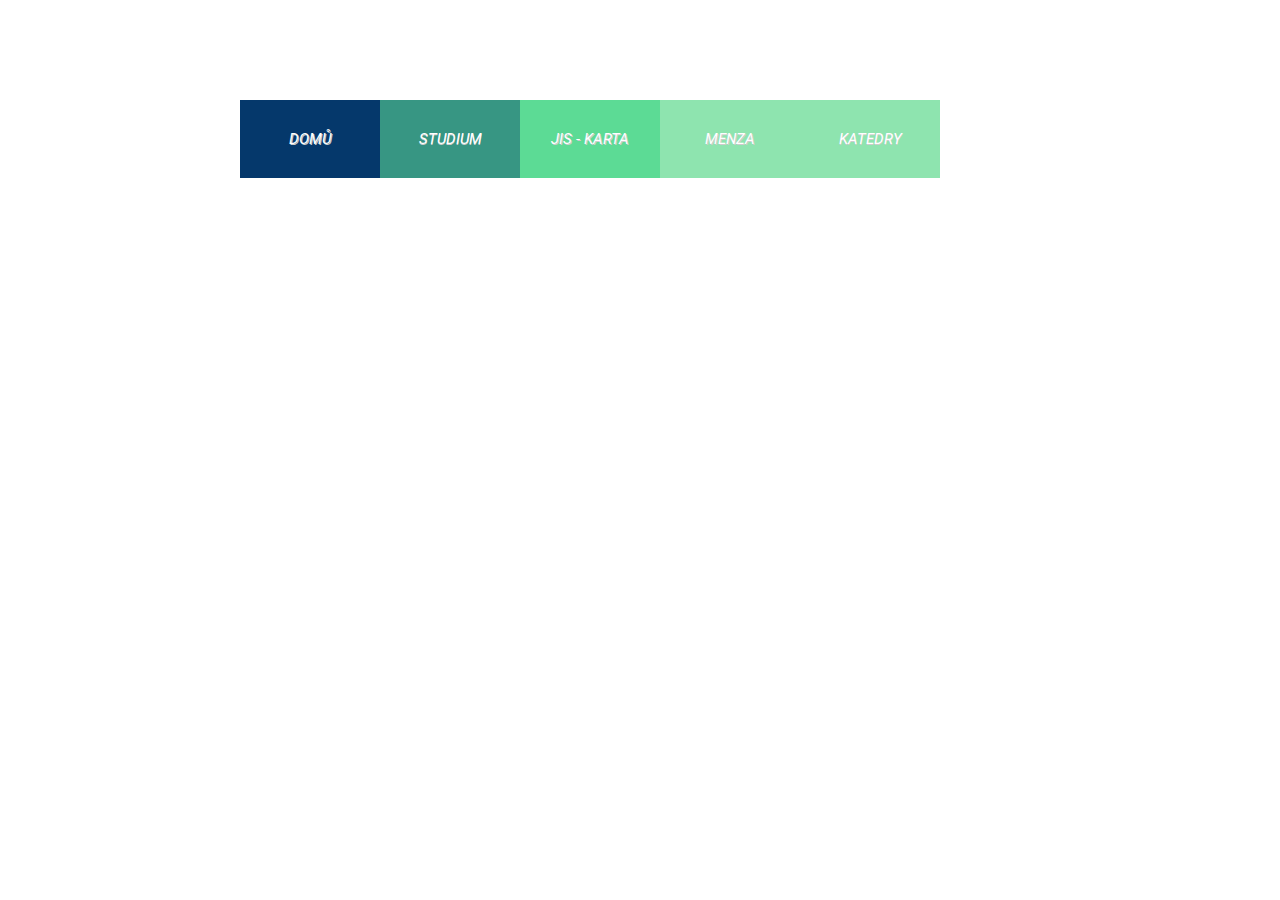
==== index.html @ 1c92a205 "Add files via upload" ====
<!DOCTYPE html>

<html lang="cs">
    <head>
        <title>Průvodce prvákem na ZČU FPE</title>
        <link rel="stylesheet" href="style.css"> 
        <script src="scr.js"></script>
        <main charset="UTF-8" name="viewport" content="width=device-width, initial-scale=1.0"></main>
    </head>
    <body>
        <ul id="Menu1" class="nav">

        </ul>
    </body>
---- style.css ----
@import url("https://fonts.googleapis.com/css?family=Roboto&display=swap");
body {
  background-color: white;
  font-family: "Roboto", sans-serif;
  text-transform: uppercase;
  text-shadow: 0.5px 0.5px 0 #CCCCCC;
}

.background {
  position: fixed;
  z-index: -1;
  top: 0;
  right: 0;
  bottom: 0;
  left: 0;
  transition: 0.75s;
}

.nav {
  padding: 0px;
  width: 800px;
  margin: 100px auto auto auto;
}

ul {
  list-style-type: none;
}

li a {
  padding: 30px;
  float: left;
  width: 80px;
  text-align: center;
  font-size: 15px;
  color: white;
  text-decoration: none;
}

li a:hover .circle {
  position: relative;
  z-index: 1;
  top: -60px;
  width: 50px;
  height: 50px;
  border-radius: 100%;
  -webkit-animation: illuminate 2s ease-out infinite;
          animation: illuminate 2s ease-out infinite;
  background: #fdc6be;
}

li i {
  height: 30px;
}

li a:hover i {
  transform: translateY(-10px);
}

li a .title {
  font-size: 0px;
}

li a:hover .title {
  transform: translateY(10px);
  font-size: 10px;
  transition: 0.5s;
}

li a.title:hover {
  transform: translateY(-10px);
}

.nav li:first-child a {
  background: #05386b !important;
}

.nav li:nth-child(2) a {
  background: #379683 !important;
}

.nav li:nth-child(3) a {
  background: #5cdb95 !important;
}

.nav li:nth-child(4) a {
  background: #8ee4af !important;
}

.nav li:nth-child(5) a {
  background: #8ee4af !important;
}

.nav li:first-child:hover ~ .background {
  background: #05386b;
}

.nav li:nth-child(2):hover ~ .background {
  background: #379683;
}

.nav li:nth-child(3):hover ~ .background {
  background: #5cdb95;
}

.nav li:nth-child(4):hover ~ .background {
  background: #8ee4af;
}

.nav li:nth-child(5):hover ~ .background {
  background: #8ee4af;
}

@-webkit-keyframes illuminate {
  0% {
    transform: scale(0.7, 0.7);
    opacity: 0.7;
  }
  50% {
    opacity: 0.3;
  }
  100% {
    transform: scale(1.15);
    opacity: 0;
  }
}

@keyframes illuminate {
  0% {
    transform: scale(0.7, 0.7);
    opacity: 0.7;
  }
  50% {
    opacity: 0.3;
  }
  100% {
    transform: scale(1.15);
    opacity: 0;
  }
}/*# sourceMappingURL=style.css.map */
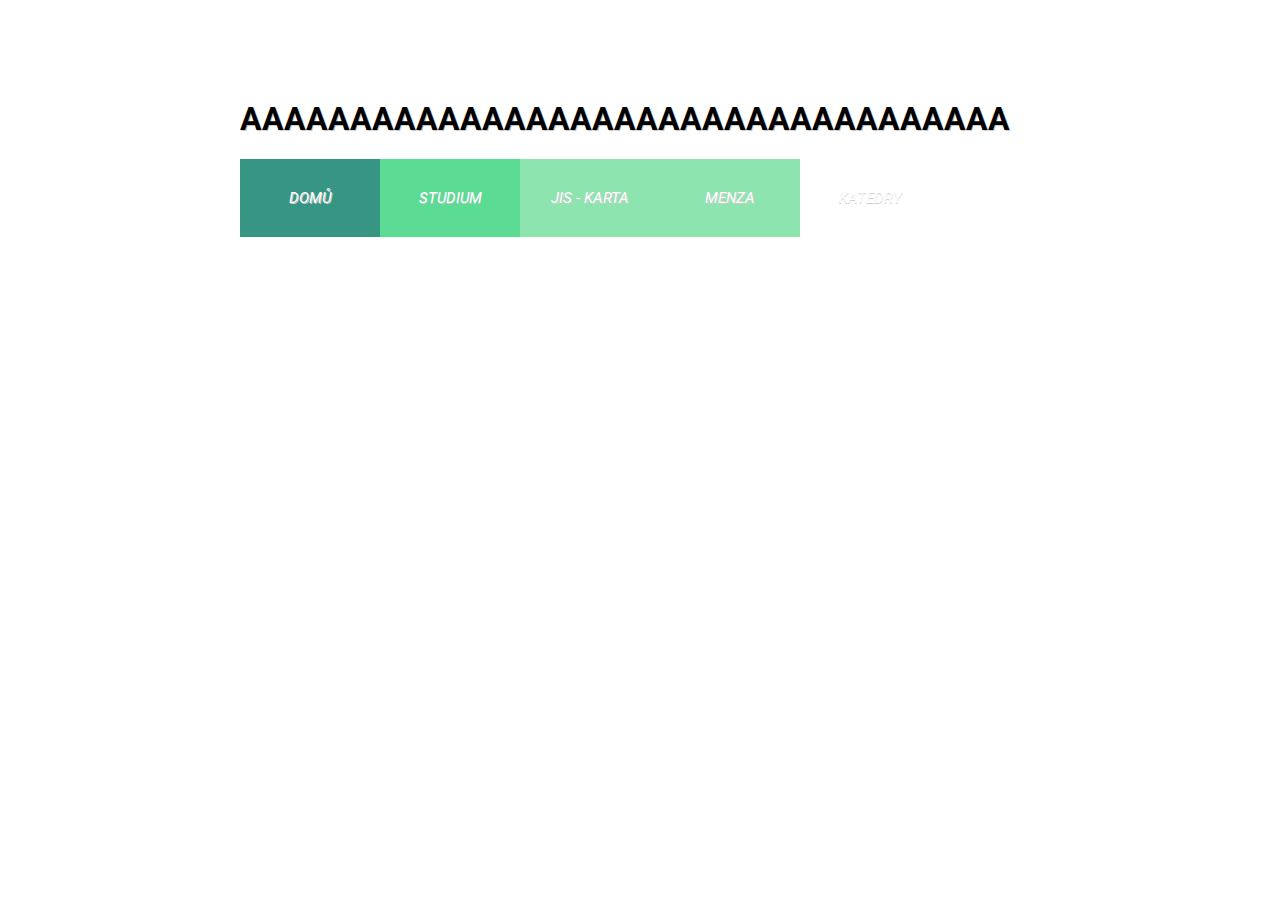
==== commit e6cba4eb: "jop potvrzuju" ====
--- a/index.html
+++ b/index.html
@@ -8,7 +8,7 @@
         <main charset="UTF-8" name="viewport" content="width=device-width, initial-scale=1.0"></main>
     </head>
     <body>
-        <ul id="Menu1" class="nav">
-
+        <ul id="Menu1" class="nav"> 
+<h1>AAAAAAAAAAAAAAAAAAAAAAAAAAAAAAAAAAA</h1>
         </ul>
     </body>
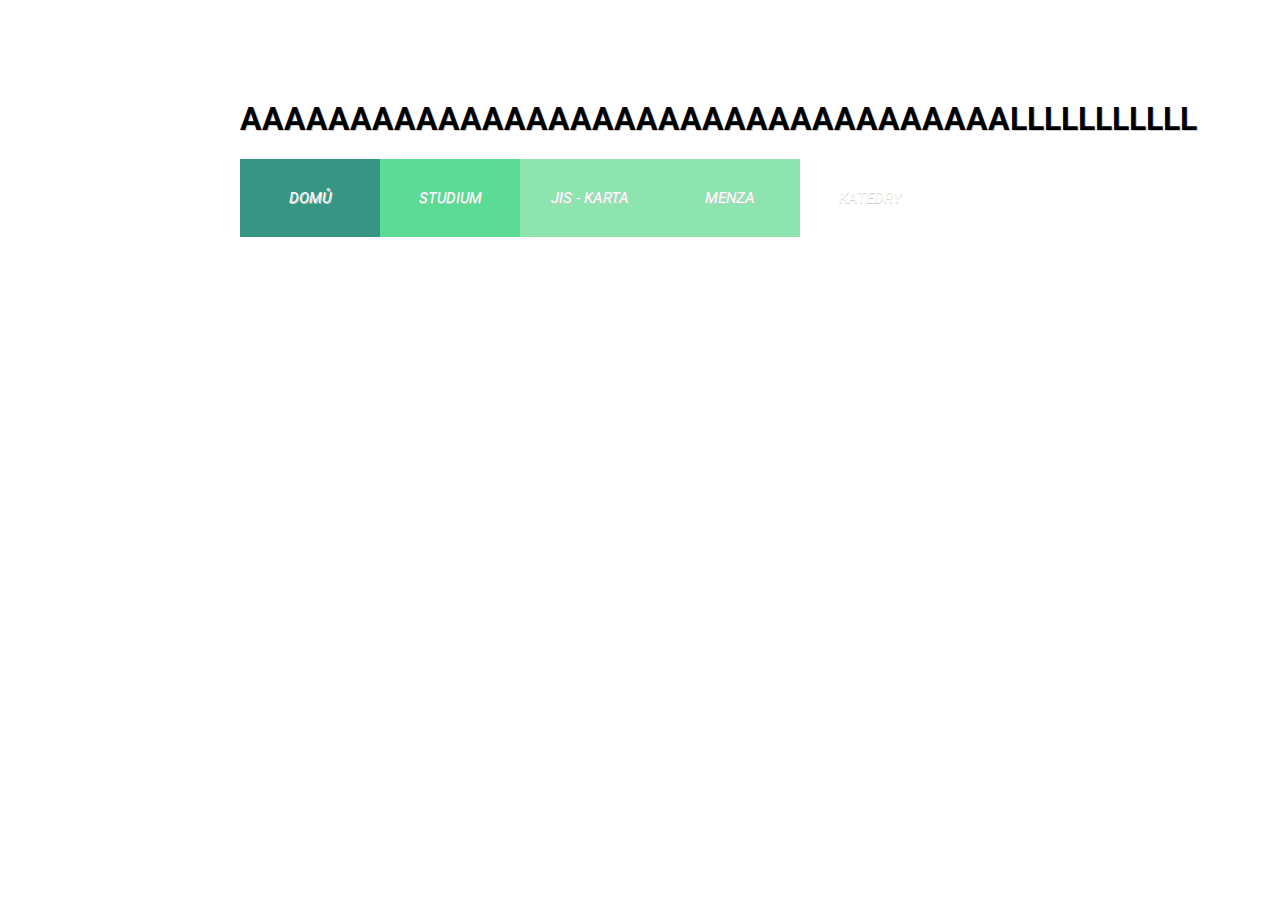
==== commit 2d3d2401: "Update index.html" ====
--- a/index.html
+++ b/index.html
@@ -9,6 +9,6 @@
     </head>
     <body>
         <ul id="Menu1" class="nav"> 
-<h1>AAAAAAAAAAAAAAAAAAAAAAAAAAAAAAAAAAA</h1>
+<h1>AAAAAAAAAAAAAAAAAAAAAAAAAAAAAAAAAAAlllllllllll</h1>
         </ul>
     </body>
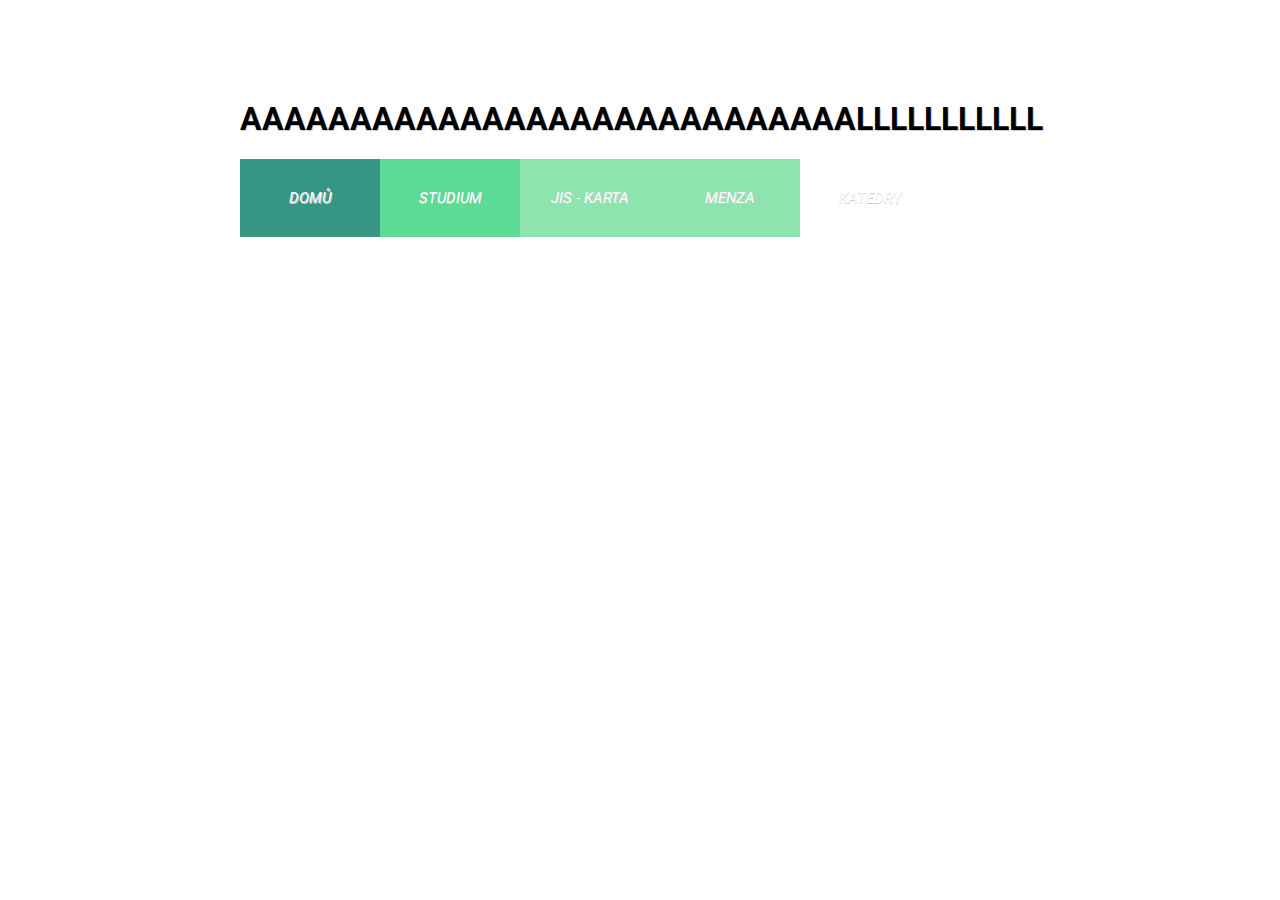
==== commit b5de58da: "Update index.html" ====
--- a/index.html
+++ b/index.html
@@ -9,6 +9,6 @@
     </head>
     <body>
         <ul id="Menu1" class="nav"> 
-<h1>AAAAAAAAAAAAAAAAAAAAAAAAAAAAAAAAAAAlllllllllll</h1>
+<h1>AAAAAAAAAAAAAAAAAAAAAAAAAAAAlllllllllll</h1>
         </ul>
     </body>
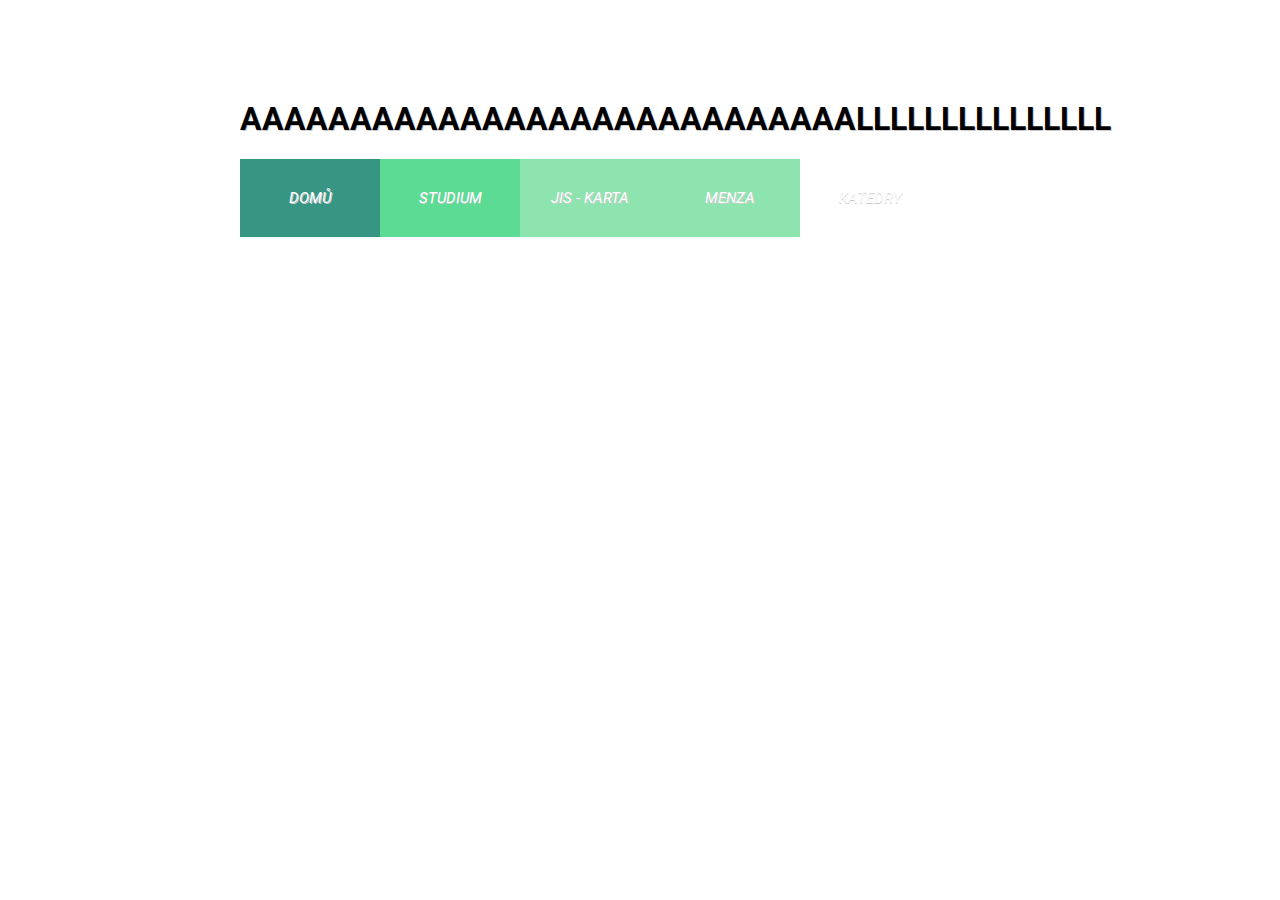
==== commit ec0f7db2: "Update index.html" ====
--- a/index.html
+++ b/index.html
@@ -9,6 +9,6 @@
     </head>
     <body>
         <ul id="Menu1" class="nav"> 
-<h1>AAAAAAAAAAAAAAAAAAAAAAAAAAAAlllllllllll</h1>
+<h1>AAAAAAAAAAAAAAAAAAAAAAAAAAAAlllllllllllllll</h1>
         </ul>
     </body>
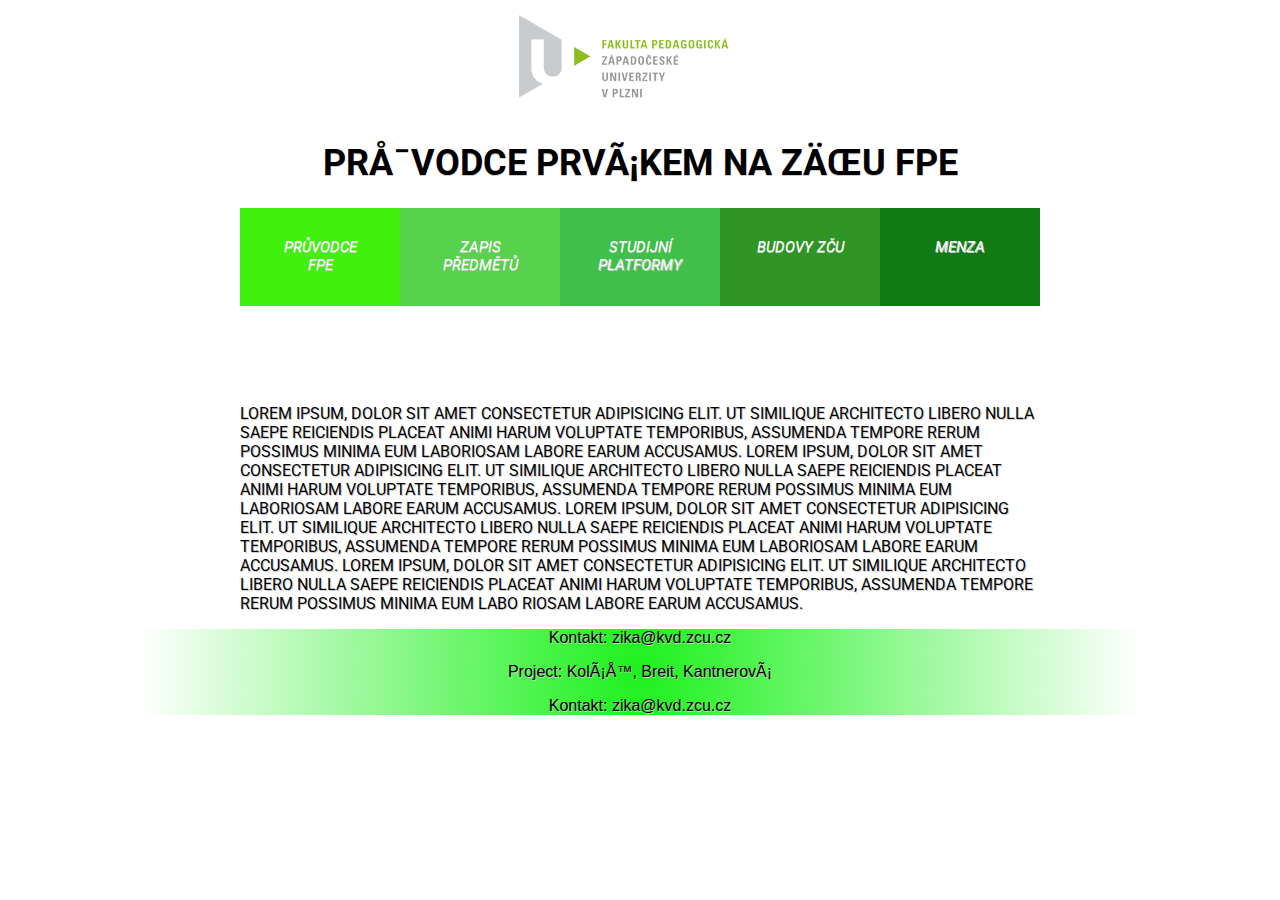
==== commit 56b7cca6: "Update index.html" ====
--- a/index.html
+++ b/index.html
@@ -3,12 +3,63 @@
 <html lang="cs">
     <head>
         <title>Průvodce prvákem na ZČU FPE</title>
-        <link rel="stylesheet" href="style.css"> 
+        <link rel="stylesheet" href="style/style.css"> 
         <script src="scr.js"></script>
         <main charset="UTF-8" name="viewport" content="width=device-width, initial-scale=1.0"></main>
     </head>
     <body>
-        <ul id="Menu1" class="nav"> 
-<h1>AAAAAAAAAAAAAAAAAAAAAAAAAAAAlllllllllllllll</h1>
-        </ul>
+        <header>
+            <div class="nadpis">
+                <img  src="img/index.png" alt="zcu_logo">
+                <h1>Průvodce prvákem na ZČU FPE</h1>
+            </div>
+        </header>
+        <main>
+        <nav>
+            <ul id="Menu1" class="nav">
+                    
+            </ul>
+        </nav>
+            <div class="container-right">
+
+            </div>
+            <div class="container">
+                <p>Lorem ipsum, dolor sit amet consectetur adipisicing elit. 
+                    Ut similique architecto libero nulla saepe reiciendis placeat animi 
+                    harum voluptate temporibus, assumenda tempore rerum possimus minima eum 
+                    laboriosam labore earum accusamus.
+                    Lorem ipsum, dolor sit amet consectetur adipisicing elit. 
+                    Ut similique architecto libero nulla saepe reiciendis placeat animi 
+                    harum voluptate temporibus, assumenda tempore rerum possimus minima eum 
+                    laboriosam labore earum accusamus.
+                    Lorem ipsum, dolor sit amet consectetur adipisicing elit. 
+                    Ut similique architecto libero nulla saepe reiciendis placeat animi 
+                    harum voluptate temporibus, assumenda tempore rerum possimus minima eum 
+                    laboriosam labore earum accusamus.
+                    Lorem ipsum, dolor sit amet consectetur adipisicing elit. 
+                    Ut similique architecto libero nulla saepe reiciendis placeat animi 
+                    harum voluptate temporibus, assumenda tempore rerum possimus minima eum 
+                    labo riosam labore earum accusamus.</p>
+                </div>
+            <div class="container-left">
+
+            </div>
+        </main>
+
+        <footer>
+            <div id="Zapati">
+                <div>
+                    <p>Kontakt: zika@kvd.zcu.cz</p>
+                </div>
+                <div>
+                    <p>Project: Kolář, Breit, Kantnerová</p>
+                </div>
+                <div>
+                </span>
+                </div>
+                <div>
+                    <p>Kontakt: zika@kvd.zcu.cz</p>
+                </div>
+            </div>
+        </footer>
     </body>
--- a/style/style.css
+++ b/style/style.css
@@ -0,0 +1,159 @@
+@import url("https://fonts.googleapis.com/css?family=Roboto&display=swap");
+body {
+  background: #ffffff;
+  font-family: "Roboto", sans-serif;
+  text-transform: uppercase;
+  text-shadow: 0.5px 0.5px 0 #CCCCCC;
+  margin: 15px auto;
+}
+
+.nadpis {
+  text-align: center;
+  font-size: large;
+}
+
+.container {
+  width: 800px;
+  margin: auto;
+  padding-top: 180px;
+}
+
+footer div {
+  text-align: center;
+  background-image: radial-gradient(500px, rgb(28, 241, 28), white);
+  margin-bottom: 0px;
+}
+
+footer p {
+  font-family: "Gill Sans", "Gill Sans MT", Calibri, "Trebuchet MS", sans-serif;
+  text-transform: none;
+}
+
+#main {
+  width: 760px;
+  margin: 0 auto;
+  text-align: left;
+  background: #ebe9e9 url("main.gif") repeat-y;
+  min-height: 100%;
+  height: 100%;
+  position: relative;
+}
+
+.zapati {
+  text-align: center;
+  box-sizing: border-box;
+}
+
+.background {
+  position: fixed;
+  z-index: -1;
+  top: 0;
+  right: 0;
+  bottom: 0;
+  left: 0;
+  transition: 0.75s;
+}
+
+.nav {
+  padding: 0px;
+  width: 800px;
+  margin: 0px auto auto auto;
+}
+.nav li:first-child a {
+  background: #41f00c !important;
+}
+.nav li:nth-child(2) a {
+  background: #58d14d !important;
+}
+.nav li:nth-child(3) a {
+  background: #40c04a !important;
+}
+.nav li:nth-child(4) a {
+  background: #2f9625 !important;
+}
+.nav li:nth-child(5) a {
+  background: #107a15 !important;
+}
+.nav li:first-child:hover ~ .background {
+  background: #41f00c;
+}
+.nav li:nth-child(2):hover ~ .background {
+  background: #58d14d;
+}
+.nav li:nth-child(3):hover ~ .background {
+  background: #40c04a;
+}
+.nav li:nth-child(4):hover ~ .background {
+  background: #2f9625;
+}
+.nav li:nth-child(5):hover ~ .background {
+  background: #107a15;
+}
+@-webkit-keyframes illuminate {
+  0% {
+    transform: scale(0.7, 0.7);
+    opacity: 0.7;
+  }
+  50% {
+    opacity: 0.3;
+  }
+  100% {
+    transform: scale(1.15);
+    opacity: 0;
+  }
+}
+@keyframes illuminate {
+  0% {
+    transform: scale(0.7, 0.7);
+    opacity: 0.7;
+  }
+  50% {
+    opacity: 0.3;
+  }
+  100% {
+    transform: scale(1.15);
+    opacity: 0;
+  }
+}
+
+ul {
+  list-style-type: none;
+}
+ul li a {
+  padding: 30px;
+  float: left;
+  width: 100px;
+  min-height: 38px;
+  text-align: center;
+  font-size: 15px;
+  color: #ffffff;
+  text-decoration: none;
+}
+ul li a:hover .circle {
+  position: relative;
+  z-index: 1;
+  top: -60px;
+  width: 80px;
+  height: 80px;
+  border-radius: 100%;
+  -webkit-animation: illuminate 2s ease-out infinite;
+          animation: illuminate 2s ease-out infinite;
+  background: #fdc6be;
+}
+ul li i {
+  height: 50px;
+}
+ul li a:hover i {
+  transform: translateY(-10px);
+}
+ul li a .title {
+  font-size: 0px;
+}
+ul li a:hover .title {
+  transform: translateY(10px);
+  font-size: 15px;
+  transition: 0.5s;
+}
+ul li a.title:hover {
+  transform: translateY(-10px);
+}/*# sourceMappingURL=style.css.map */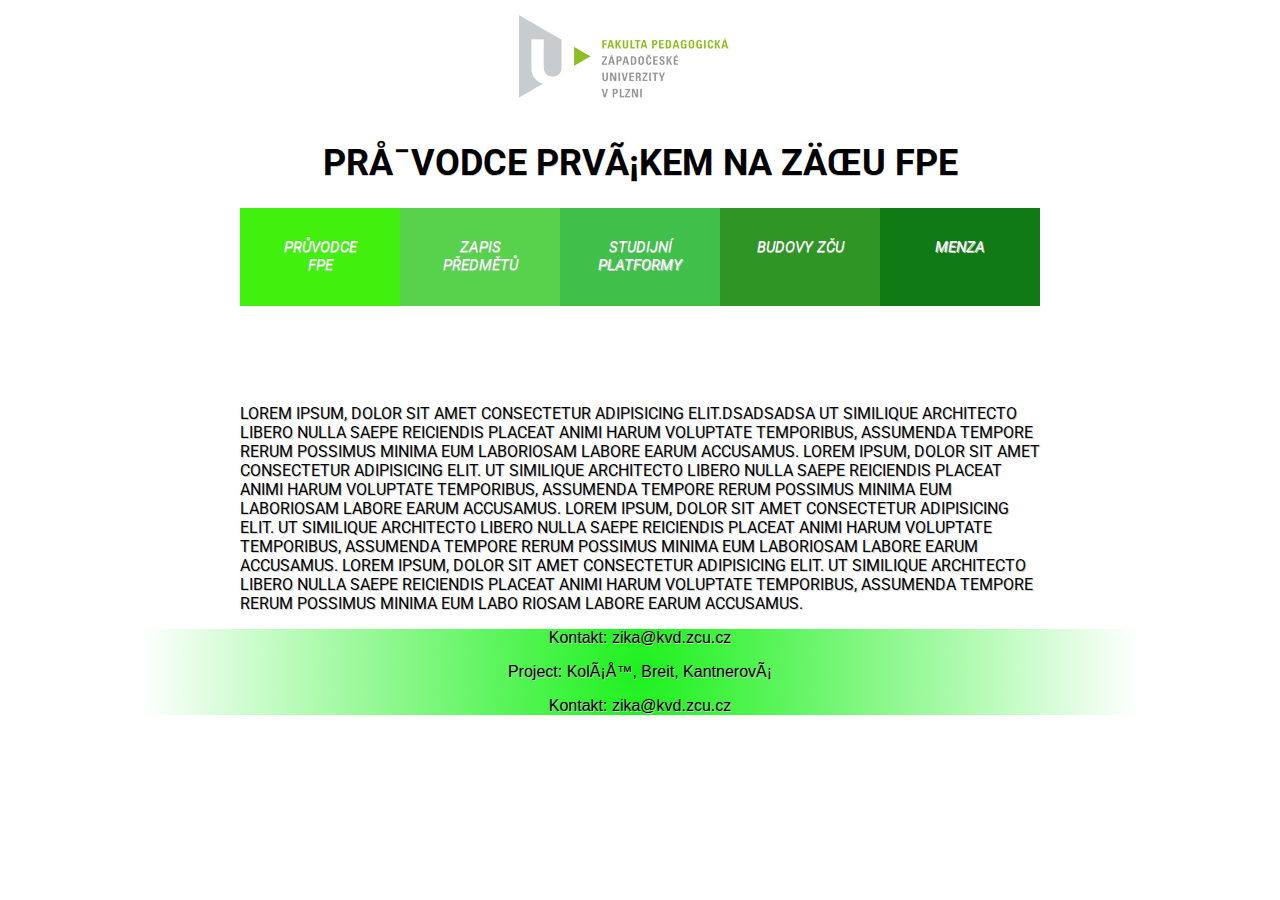
==== commit 79c97a9a: "Update index.html" ====
--- a/index.html
+++ b/index.html
@@ -24,7 +24,7 @@
 
             </div>
             <div class="container">
-                <p>Lorem ipsum, dolor sit amet consectetur adipisicing elit. 
+                <p>Lorem ipsum, dolor sit amet consectetur adipisicing elit.dsadsadsa 
                     Ut similique architecto libero nulla saepe reiciendis placeat animi 
                     harum voluptate temporibus, assumenda tempore rerum possimus minima eum 
                     laboriosam labore earum accusamus.
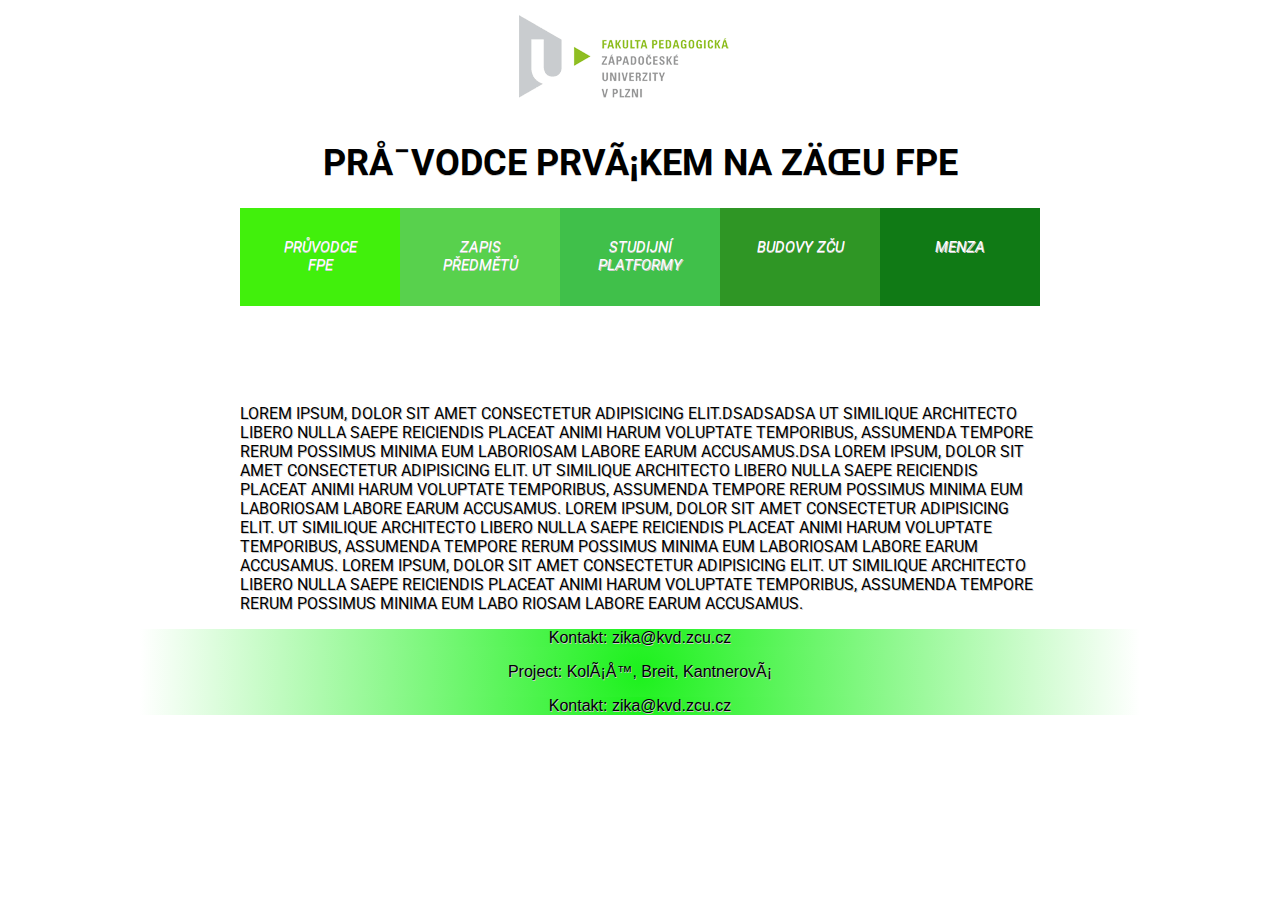
==== commit ef0acb85: "Update index.html" ====
--- a/index.html
+++ b/index.html
@@ -27,7 +27,7 @@
                 <p>Lorem ipsum, dolor sit amet consectetur adipisicing elit.dsadsadsa 
                     Ut similique architecto libero nulla saepe reiciendis placeat animi 
                     harum voluptate temporibus, assumenda tempore rerum possimus minima eum 
-                    laboriosam labore earum accusamus.
+                    laboriosam labore earum accusamus.dsa
                     Lorem ipsum, dolor sit amet consectetur adipisicing elit. 
                     Ut similique architecto libero nulla saepe reiciendis placeat animi 
                     harum voluptate temporibus, assumenda tempore rerum possimus minima eum 
